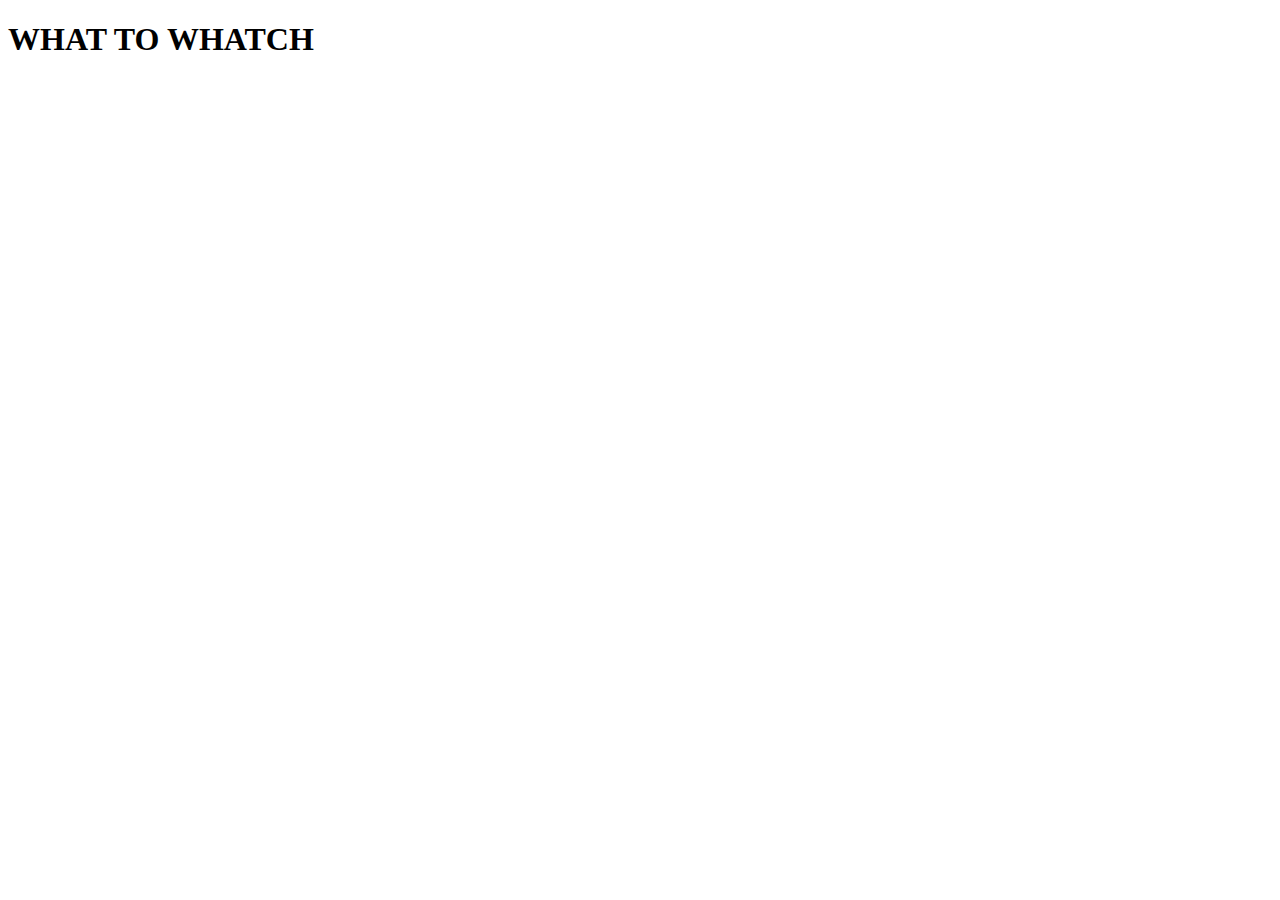
==== Base.html @ 616afaf1 "Changes" ====
<!DOCTYPE html>
<html>

    <head>
		<meta charset="utf-8">
		<title>What to Watch</title>
		<link rel="stylesheet" href="css/EDIT.css">
	</head>

    <body>
        <h1>WHAT TO WHATCH</h1>
        


    </body>
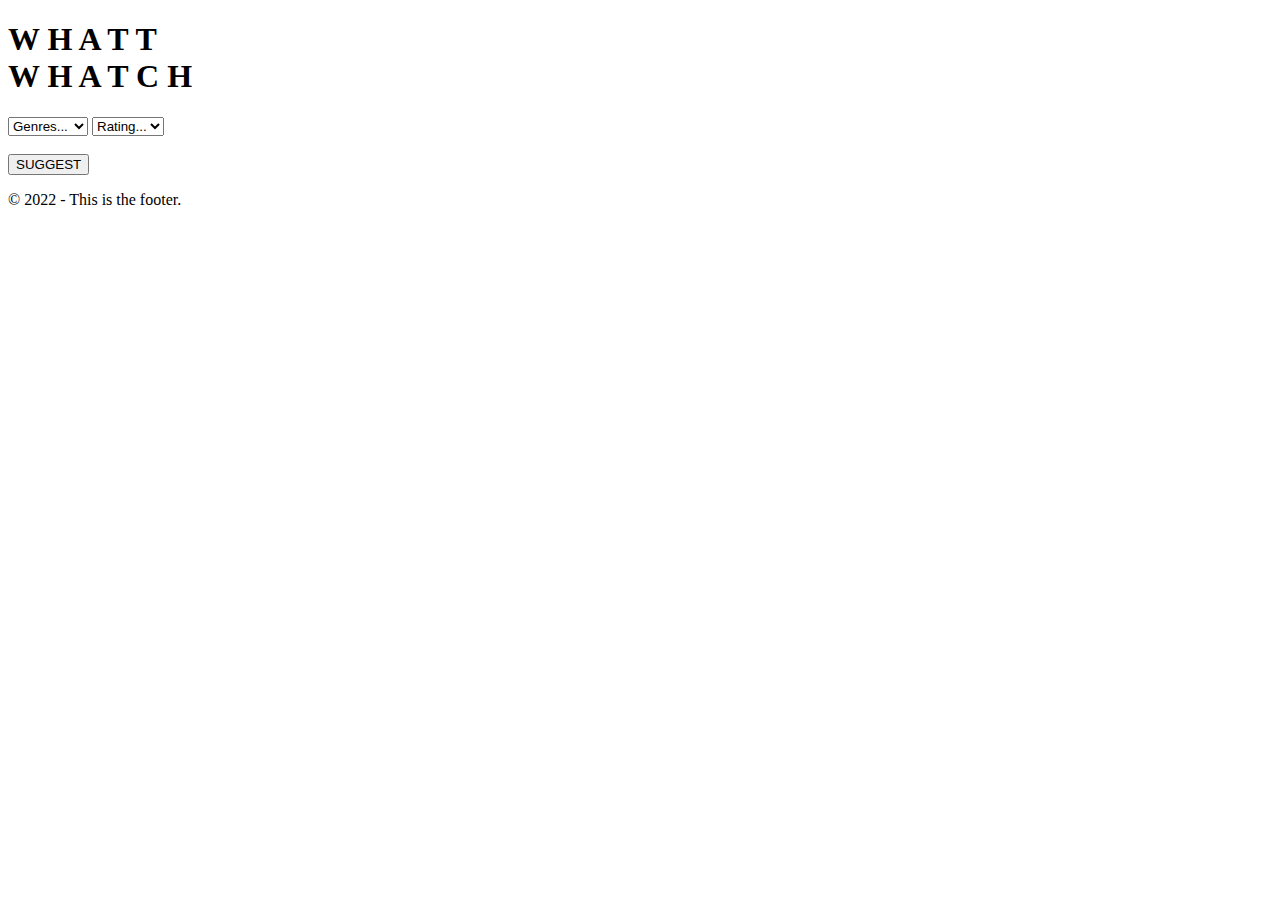
==== commit d5a8f9de: "Changes" ====
--- a/Base.html
+++ b/Base.html
@@ -4,12 +4,64 @@
     <head>
 		<meta charset="utf-8">
 		<title>What to Watch</title>
-		<link rel="stylesheet" href="css/EDIT.css">
+        <link rel="stylesheet" href="css/Base.css">
 	</head>
 
     <body>
-        <h1>WHAT TO WHATCH</h1>
-        
+        <header>
+            <div class="Title">
+                <h1>W H A T  T  
+                    <br />
+                       W H A T C H </h1>
+            </div>
+            
+        </header>
+       
+    <!-- Forms --> 
+    <form class="buttons">
+        <select name="option" id="Genres">
+            <option>Genres...</option>
+            <option value="action">Action</option>
+            <option value="comedy">Comedy</option>
+            <option value="drama">Drama</option>
+            <option value="fantasy">Fantasy</option>
+            <option value="horror">Horror</option>
+            <option value="mystery">Mystery</option>
+            <option value="romance">Romance</option>
+            <option value="thriller">Thriller</option>
+            <option value="western">Western</option>
+        </select>
+
+        <select name="option" id="Rating">
+            <option>Rating...</option>
+            <option value="10">10</option>
+            <option value="9">9</option>
+            <option value="8">8</option>
+            <option value="7">7</option>
+            <option value="6">6</option>
+            <option value="5">5</option>
+            <option value="4">4</option>
+            <option value="3">3</option>
+            <option value="2">2</option>
+            <option value="1">1</option>
+            
+        </select>
+
+    </form>
+    <br />
+    <form>
+        <input type="submit" value="SUGGEST"/>
+    </form>
+    
+    <!--- /Forms-->    
+
+
+
+
+  <footer>
+			<p>&copy; 2022 - This is the footer.</p>
+</footer>
+
 
 
     </body>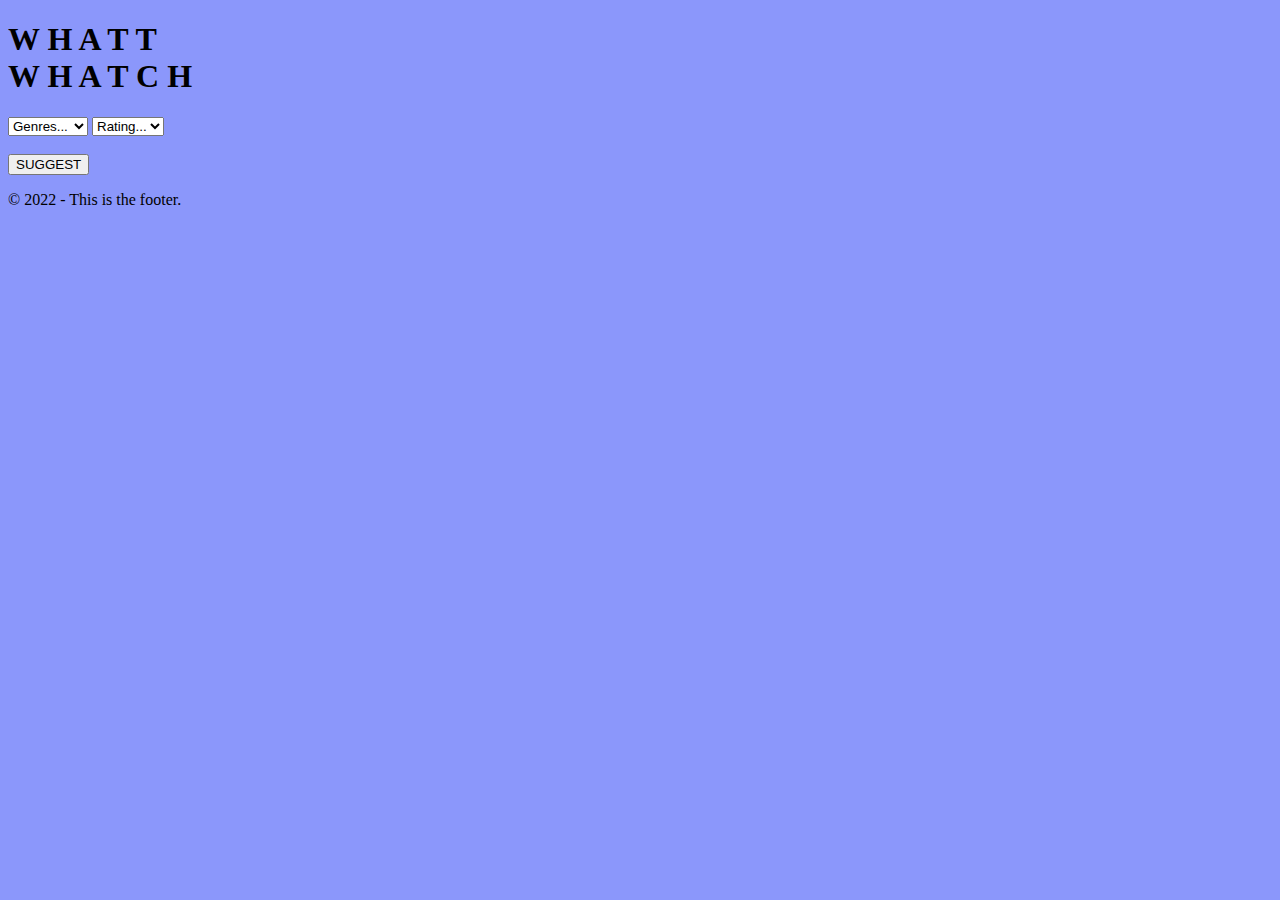
==== commit 154dd8f6: "Basic html and css linked" ====
--- a/Base.html
+++ b/Base.html
@@ -4,7 +4,7 @@
     <head>
 		<meta charset="utf-8">
 		<title>What to Watch</title>
-        <link rel="stylesheet" href="css/Base.css">
+        <link rel="stylesheet" href="Base.css">
 	</head>
 
     <body>
--- a/Base.css
+++ b/Base.css
@@ -0,0 +1,3 @@
+html {
+    background-color: #8b97fb;
+}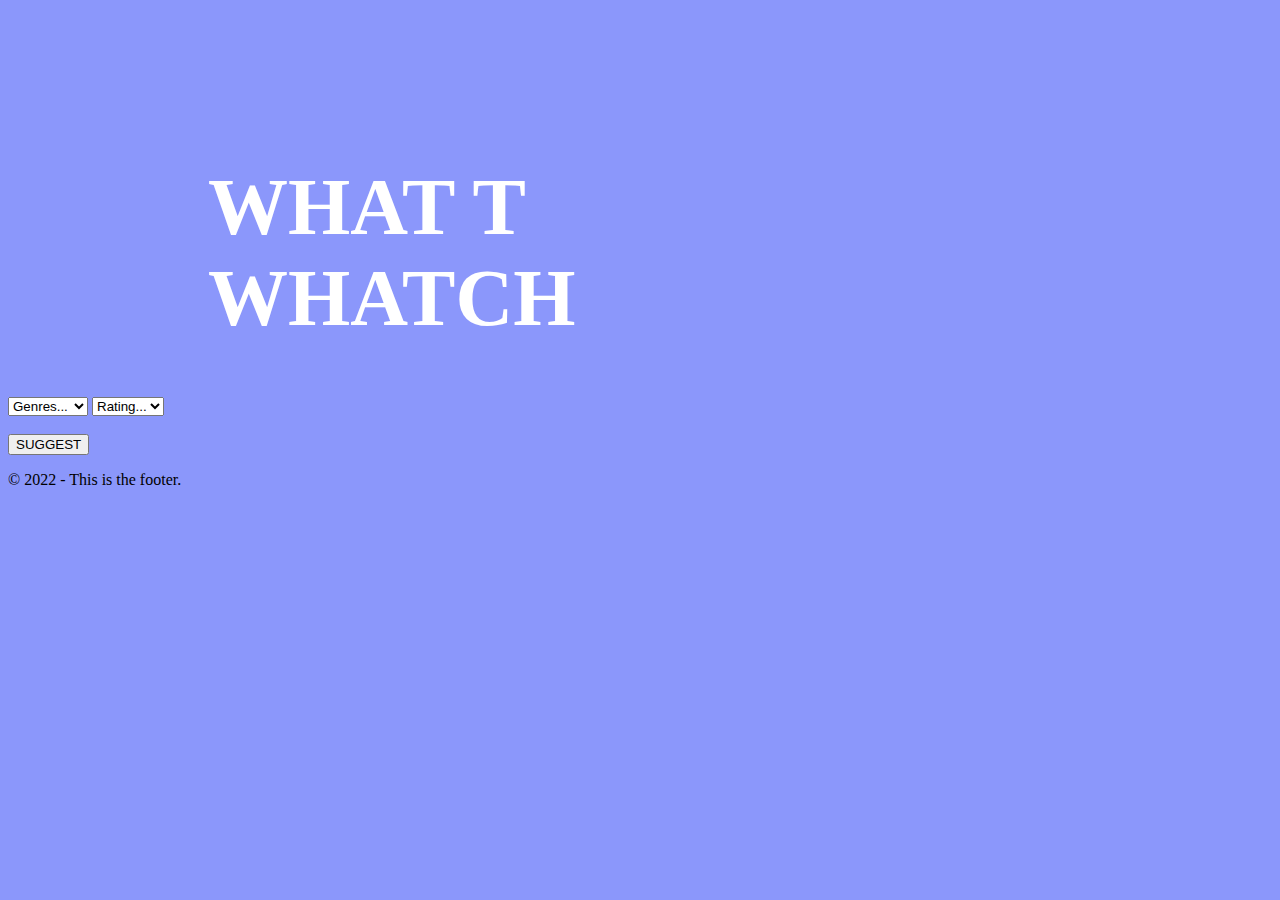
==== commit 933a8a80: "Add font to css" ====
--- a/Base.html
+++ b/Base.html
@@ -5,14 +5,15 @@
 		<meta charset="utf-8">
 		<title>What to Watch</title>
         <link rel="stylesheet" href="Base.css">
+        <link rel="stylesheet" media="screen" href="https://fontlibrary.org//face/beon" type="text/css"/>
 	</head>
 
     <body>
         <header>
             <div class="Title">
-                <h1>W H A T  T  
+                <h1>WHAT  T  
                     <br />
-                       W H A T C H </h1>
+                       WHATCH </h1>
             </div>
             
         </header>
--- a/Base.css
+++ b/Base.css
@@ -1,3 +1,13 @@
 html {
     background-color: #8b97fb;
+}
+
+header {
+    font-family: 'BeonRegular';
+    font-size: 250%;
+    color: #fff;
+    font-weight: normal;
+    padding-top: 100px;
+    padding-left: 200px;
+    margin: 0%;
 }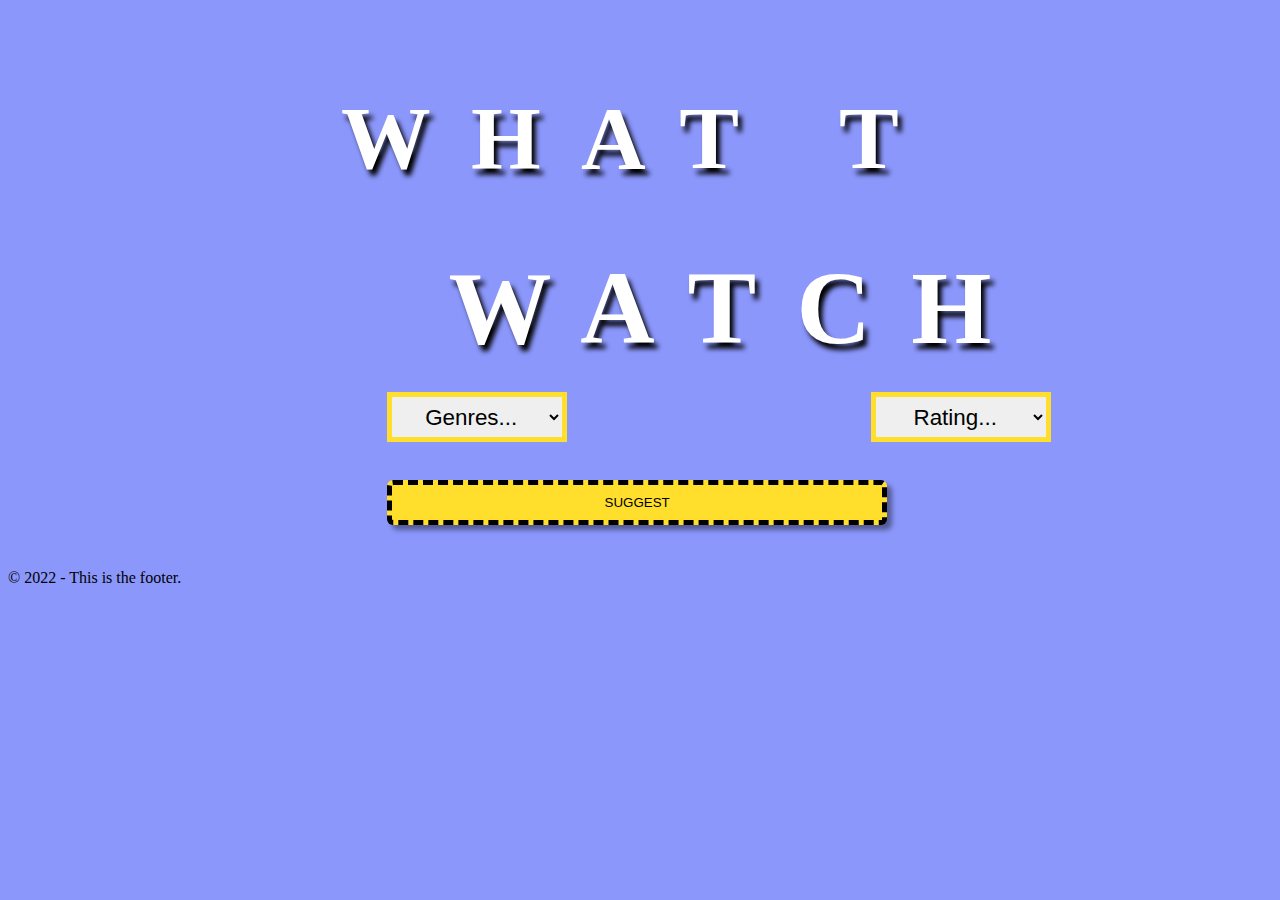
==== commit ba92462b: "changes" ====
--- a/Base.html
+++ b/Base.html
@@ -1,68 +1,85 @@
-<!DOCTYPE html>
-<html>
+        <!DOCTYPE html>
+        <html>
 
-    <head>
-		<meta charset="utf-8">
-		<title>What to Watch</title>
-        <link rel="stylesheet" href="Base.css">
-        <link rel="stylesheet" media="screen" href="https://fontlibrary.org//face/beon" type="text/css"/>
-	</head>
+            <head>
+                <meta charset="utf-8">
+                <title>What to Watch</title>
+                <link rel="stylesheet" href="Base.css">
+                <link rel="stylesheet" media="screen" href="https://fontlibrary.org//face/beon" type="text/css"/>
+            </head>
 
-    <body>
-        <header>
-            <div class="Title">
-                <h1>WHAT  T  
+            <body>
+
+            <div class="container">
+
+                <header>
+                    
+                        <h1>WHAT T  </h1>
+                            
+                        <p class="title">WATCH</p> 
+
+                    
+                </header>
+
+
+            
+            <!-- Form --> 
+
+                    <form >
+                        <div>
+                    <div class="genres">
+                        <select name="option" id="genres">
+                            <option>Genres...</option>
+                            <option value="action">Action</option>
+                            <option value="comedy">Comedy</option>
+                            <option value="drama">Drama</option>
+                            <option value="fantasy">Fantasy</option>
+                            <option value="horror">Horror</option>
+                            <option value="mystery">Mystery</option>
+                            <option value="romance">Romance</option>
+                            <option value="thriller">Thriller</option>
+                            <option value="western">Western</option>
+                        </select>
+                    </div>
+
+                    <div class="rating">
+                        <select name="option" id="rating">
+                            <option>Rating...</option>
+                            <option value="10">10</option>
+                            <option value="9">9</option>
+                            <option value="8">8</option>
+                            <option value="7">7</option>
+                            <option value="6">6</option>
+                            <option value="5">5</option>
+                            <option value="4">4</option>
+                            <option value="3">3</option>
+                            <option value="2">2</option>
+                            <option value="1">1</option>
+                            
+                        </select>
+                    </div>
+
+                </div>
                     <br />
-                       WHATCH </h1>
+
+                    
+
+                    </form>
+                    <br />
+                    <form class="submit">
+                        <input type="submit" value="SUGGEST"/>
+                    </form>
+                </div>
+            <!--- /Form-->    
+
             </div>
-            
-        </header>
-       
-    <!-- Forms --> 
-    <form class="buttons">
-        <select name="option" id="Genres">
-            <option>Genres...</option>
-            <option value="action">Action</option>
-            <option value="comedy">Comedy</option>
-            <option value="drama">Drama</option>
-            <option value="fantasy">Fantasy</option>
-            <option value="horror">Horror</option>
-            <option value="mystery">Mystery</option>
-            <option value="romance">Romance</option>
-            <option value="thriller">Thriller</option>
-            <option value="western">Western</option>
-        </select>
-
-        <select name="option" id="Rating">
-            <option>Rating...</option>
-            <option value="10">10</option>
-            <option value="9">9</option>
-            <option value="8">8</option>
-            <option value="7">7</option>
-            <option value="6">6</option>
-            <option value="5">5</option>
-            <option value="4">4</option>
-            <option value="3">3</option>
-            <option value="2">2</option>
-            <option value="1">1</option>
-            
-        </select>
-
-    </form>
-    <br />
-    <form>
-        <input type="submit" value="SUGGEST"/>
-    </form>
-    
-    <!--- /Forms-->    
 
 
 
-
-  <footer>
-			<p>&copy; 2022 - This is the footer.</p>
-</footer>
+        <footer>
+                    <p>&copy; 2022 - This is the footer.</p>
+        </footer>
 
 
 
-    </body>+            </body>--- a/Base.css
+++ b/Base.css
@@ -4,10 +4,76 @@
 
 header {
     font-family: 'BeonRegular';
-    font-size: 250%;
+    font-size: 280%;
     color: #fff;
     font-weight: normal;
-    padding-top: 100px;
+    letter-spacing: 0.9em;
+    font-weight: bold;
+    text-shadow: 4px 6px 5px #000;
+    text-align: center;
+}
+
+.container {
+	width: 1280px;
+	margin-left: auto;
+	margin-right: auto;
+	padding-left: 40px;
+	padding-right: 40px;
+}
+
+.title {
+    font-size: 230%;
     padding-left: 200px;
-    margin: 0%;
+    margin: 2%;
+}
+
+/* site form */
+
+
+form {
+    width: 1000px;
+   
+    padding-left: 30%;
+}
+
+select {
+
+    font-family: 'Lucida Sans', 'Lucida Sans Regular', 'Lucida Grande', 'Lucida Sans Unicode', Geneva, Verdana, sans-serif;
+	font-size: 140%;
+	width: 180px;
+    height: 50px;
+	border: 5px solid #ffdf2b;
+	outline: none;
+    text-align: center;
+}
+div {
+    display: inline;
+}
+.rating {
+    padding-left: 30%;
+}
+
+
+input[type="submit"] {
+
+	width: 50%;
+	display: block;
+	box-sizing: border-box;
+	background-color: #ffdf2b;
+	color: #000;
+	padding: 10px 0;
+	border: 5px solid #000;
+    border-style: dashed;
+	border-radius: 6px;
+    margin-top: 20px;
+	margin-bottom: 10px;
+    box-shadow: 5px 5px 5px rgba(0, 0, 0, .40);
+    
+    
+} 
+
+input[type="submit"]:hover,
+input[type="submit"]:focus {
+	border: 3px dashed #000;
+	background-color: #ffdf2b;
 }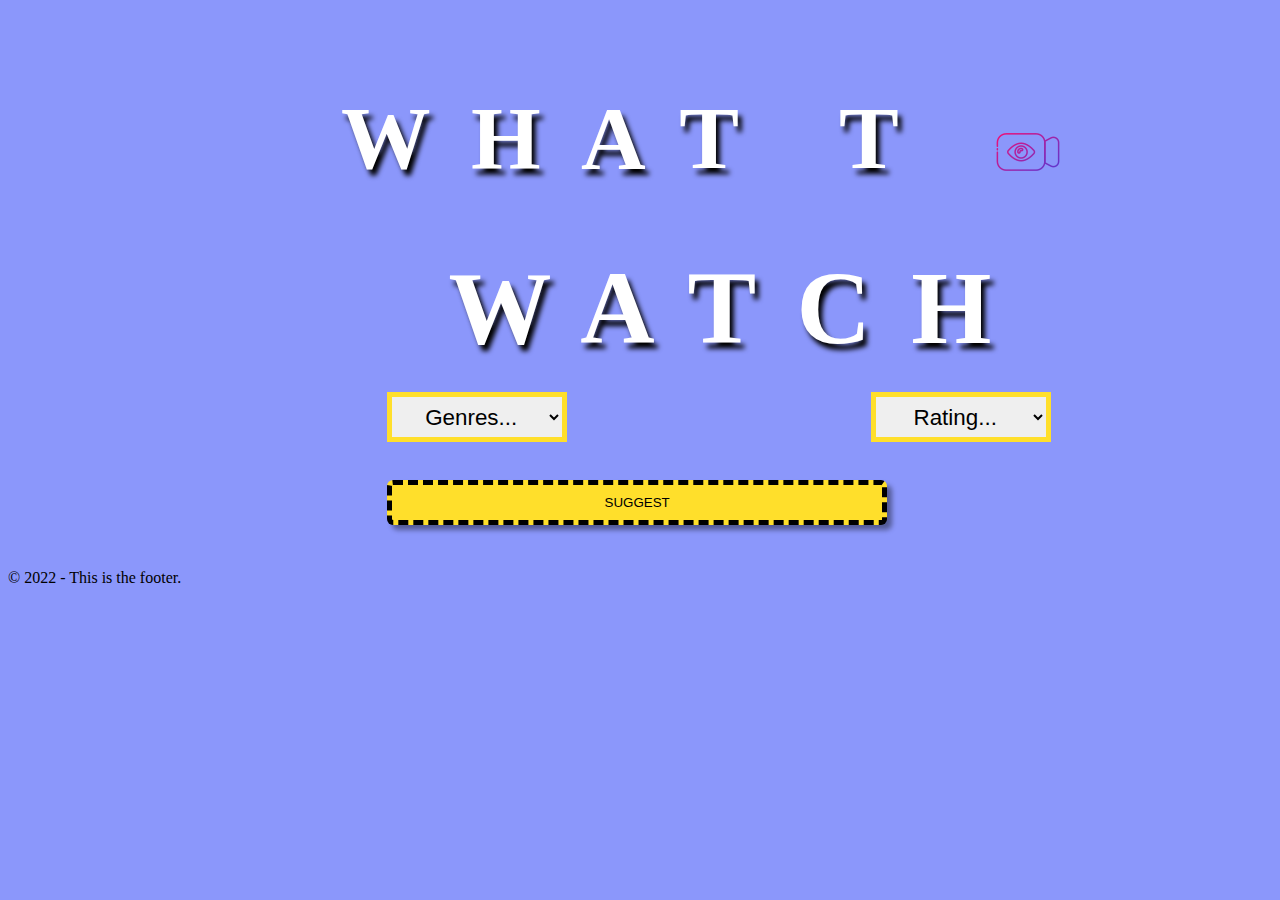
==== commit 901124b4: "changes" ====
--- a/Base.html
+++ b/Base.html
@@ -13,9 +13,16 @@
             <div class="container">
 
                 <header>
+
                     
                         <h1>WHAT T  </h1>
-                            
+
+                        <div class="container2">
+                        
+                        <img src="[data-uri]"/>
+                        
+                        </div>
+
                         <p class="title">WATCH</p> 
 
                     
--- a/Base.css
+++ b/Base.css
@@ -12,6 +12,17 @@
     text-shadow: 4px 6px 5px #000;
     text-align: center;
 }
+
+.container2 {
+    position: absolute;
+    top: 120px;
+    right: 220px;
+}
+
+p {
+    clear: right;
+}
+
 
 .container {
 	width: 1280px;
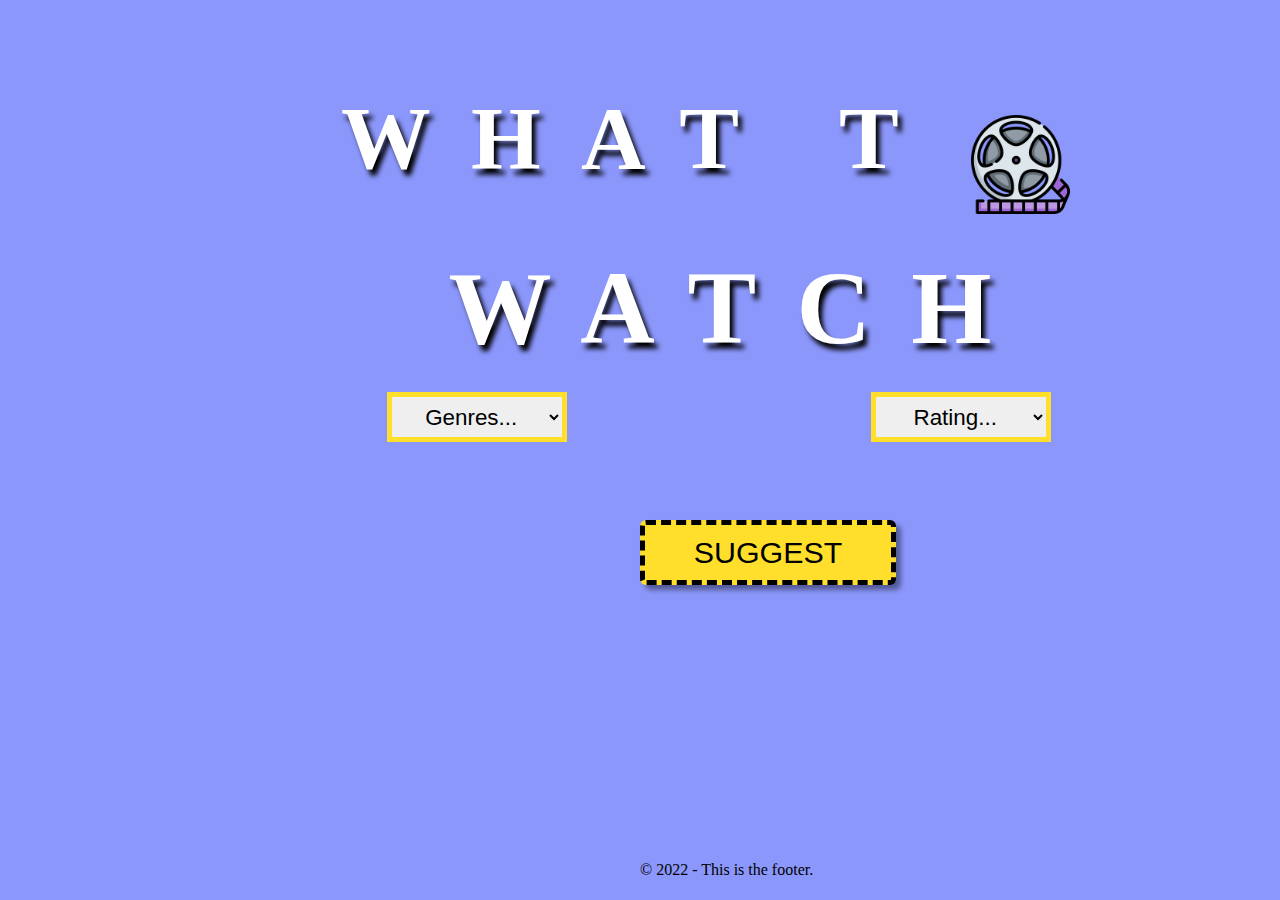
==== commit 4d26dcf3: "size changes" ====
--- a/Base.html
+++ b/Base.html
@@ -17,12 +17,10 @@
                     
                         <h1>WHAT T  </h1>
 
-                        <div class="container2">
+                        <div class="cat">
+                        <img src="images/film-reel.png" />
+                    </div>
                         
-                        <img src="[data-uri]"/>
-                        
-                        </div>
-
                         <p class="title">WATCH</p> 
 
                     
--- a/Base.css
+++ b/Base.css
@@ -13,10 +13,17 @@
     text-align: center;
 }
 
-.container2 {
-    position: absolute;
-    top: 120px;
-    right: 220px;
+img {
+   max-width: 11%;
+   max-height: 11%;
+   position: absolute;
+   right: 210px;
+   top: 115px;
+}
+
+.cat {
+    height: 30px;
+    width: 30px;
 }
 
 p {
@@ -67,7 +74,8 @@
 
 input[type="submit"] {
 
-	width: 50%;
+	font-size: 190%;
+    width: 20%;
 	display: block;
 	box-sizing: border-box;
 	background-color: #ffdf2b;
@@ -76,9 +84,11 @@
 	border: 5px solid #000;
     border-style: dashed;
 	border-radius: 6px;
-    margin-top: 20px;
-	margin-bottom: 10px;
+    margin-top: 60px;
+	margin-bottom: 60px;
     box-shadow: 5px 5px 5px rgba(0, 0, 0, .40);
+    position: absolute;
+    left: 50% ;
     
     
 } 
@@ -87,4 +97,10 @@
 input[type="submit"]:focus {
 	border: 3px dashed #000;
 	background-color: #ffdf2b;
+}
+
+footer{
+    position: absolute;
+    bottom: 5px;
+    left: 50%;
 }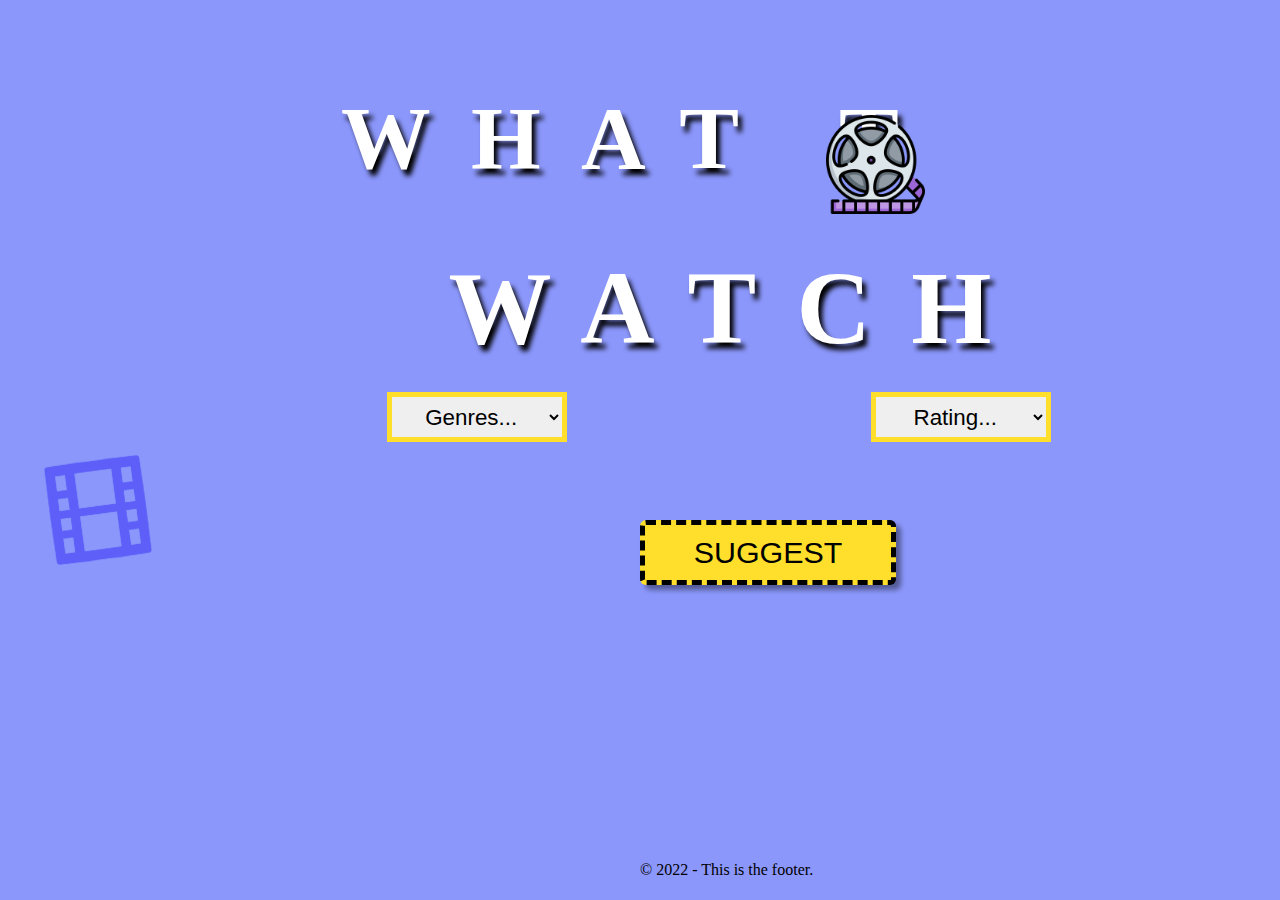
==== commit 32dbf571: "first idea logo" ====
--- a/Base.html
+++ b/Base.html
@@ -17,9 +17,8 @@
                     
                         <h1>WHAT T  </h1>
 
-                        <div class="cat">
-                        <img src="images/film-reel.png" />
-                    </div>
+                    
+                        <img src="images/film-reel.png" class="image1"/>
                         
                         <p class="title">WATCH</p> 
 
@@ -80,6 +79,9 @@
             </div>
 
 
+            <img src="images/Look.png" class="image2"/>
+
+
 
         <footer>
                     <p>&copy; 2022 - This is the footer.</p>
--- a/Base.css
+++ b/Base.css
@@ -13,18 +13,14 @@
     text-align: center;
 }
 
-img {
+.image1 {
    max-width: 11%;
    max-height: 11%;
    position: absolute;
-   right: 210px;
+   right: 355px;
    top: 115px;
 }
 
-.cat {
-    height: 30px;
-    width: 30px;
-}
 
 p {
     clear: right;
@@ -103,4 +99,12 @@
     position: absolute;
     bottom: 5px;
     left: 50%;
-}+}
+
+
+.image2 {
+    position: relative;
+    width: 99.88px;
+    height: 100.12px;
+    transform: rotate(-7.66deg);
+}
